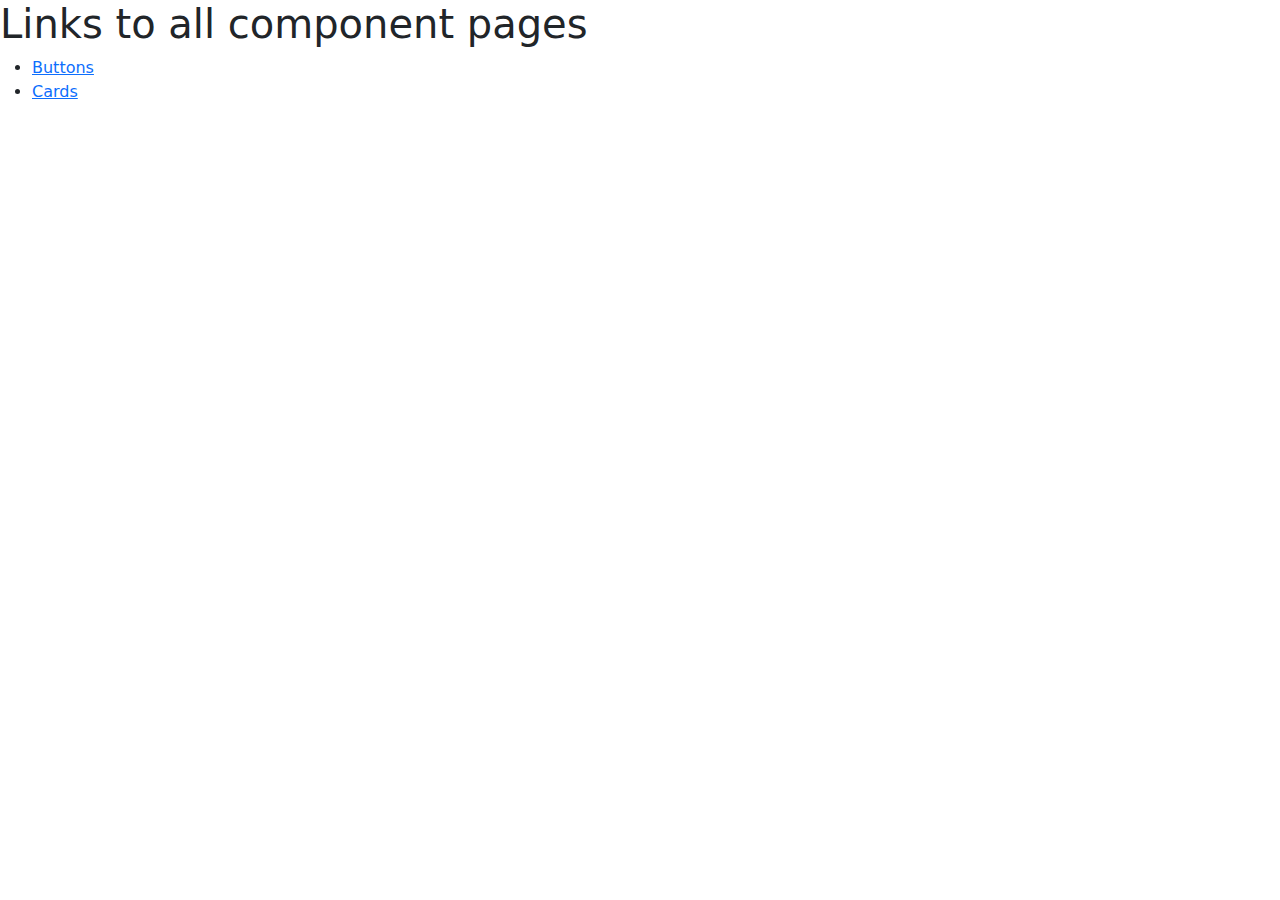
==== index.html @ b40c983a "first commit" ====
<!DOCTYPE html>
<html lang="en">
  <head>
    <meta charset="utf-8">
    <meta name="viewport" content="width=device-width, initial-scale=1">
    <title>Bootstrap Components</title>
    <link href="https://cdn.jsdelivr.net/npm/bootstrap@5.3.3/dist/css/bootstrap.min.css" rel="stylesheet" integrity="sha384-QWTKZyjpPEjISv5WaRU9OFeRpok6YctnYmDr5pNlyT2bRjXh0JMhjY6hW+ALEwIH" crossorigin="anonymous">
  </head>
  <body>
   <h1>Links to all component pages</h1>
   <ul>
    <li>
        <a href="buttons.html">Buttons</a>
    </li>
    <li>
        <a href="cards.html">Cards</a>
    </li>
   </ul>










    <script src="https://cdn.jsdelivr.net/npm/bootstrap@5.3.3/dist/js/bootstrap.bundle.min.js" integrity="sha384-YvpcrYf0tY3lHB60NNkmXc5s9fDVZLESaAA55NDzOxhy9GkcIdslK1eN7N6jIeHz" crossorigin="anonymous"></script>
  </body>
</html>
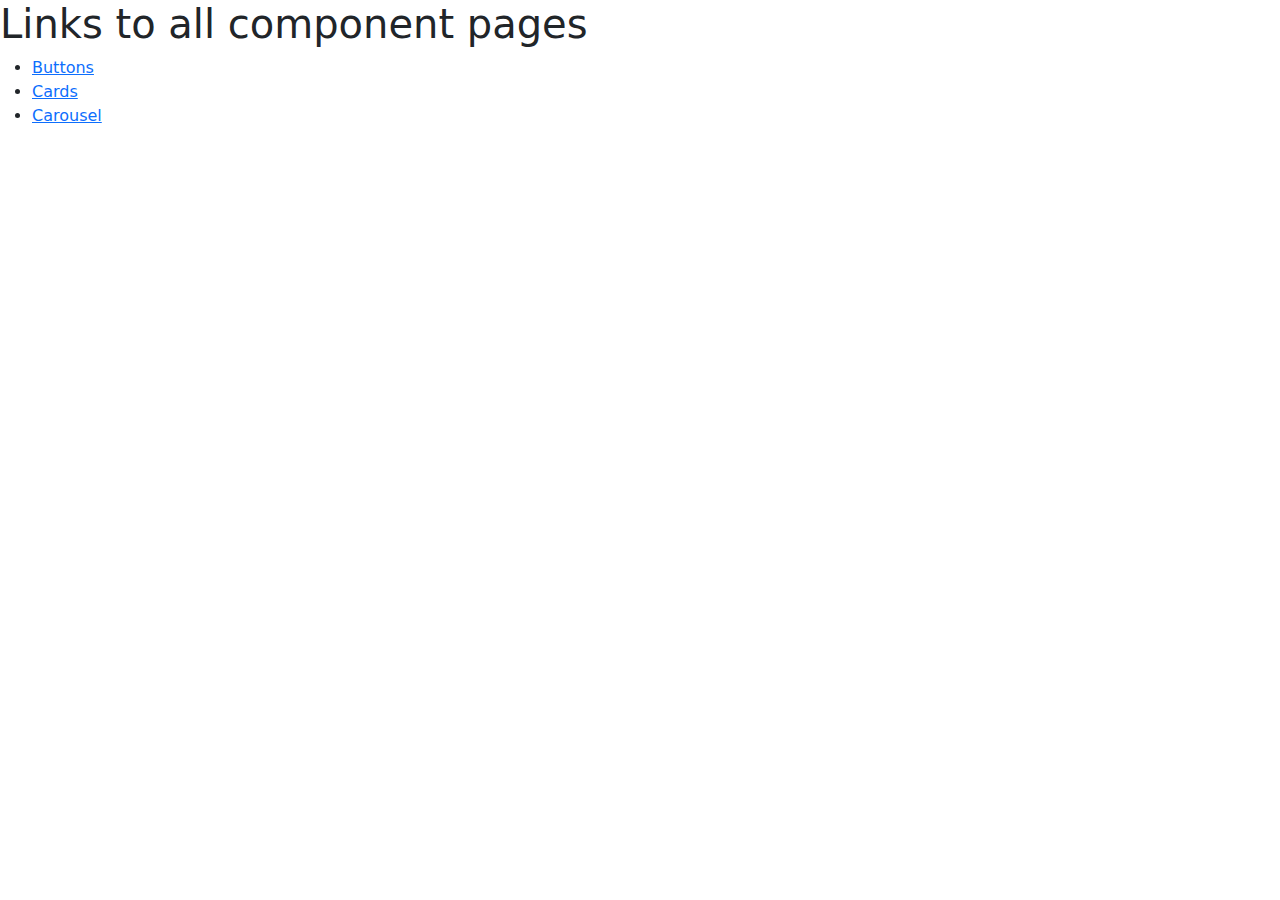
==== commit a6930b39: "finish" ====
--- a/index.html
+++ b/index.html
@@ -15,8 +15,10 @@
     <li>
         <a href="cards.html">Cards</a>
     </li>
+    <li>
+      <a href="carousel.html">Carousel</a>
+    </li>
    </ul>
-
 
 
 
